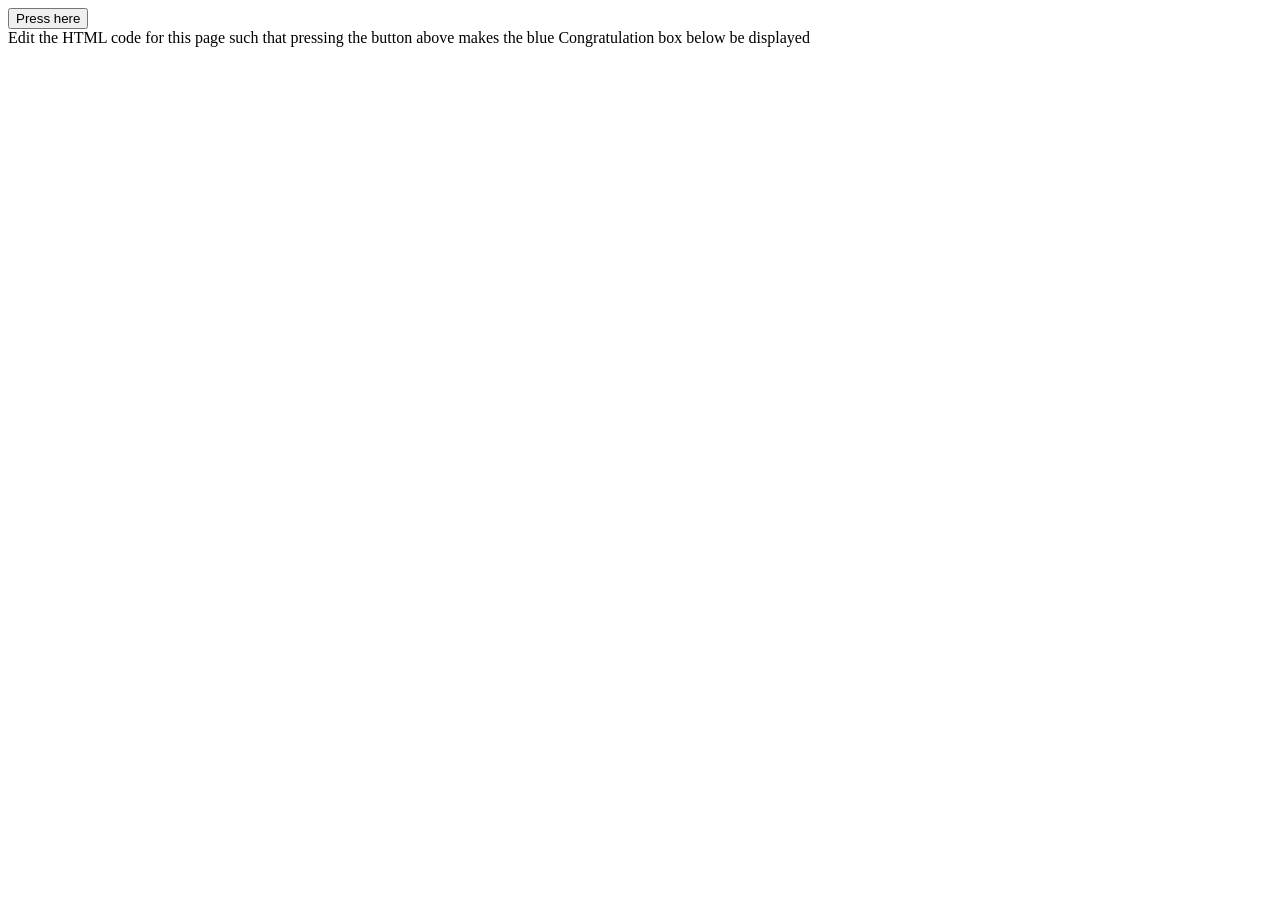
==== ex1/index.html @ ce7a851d "First 3 exercises" ====
<html>
<head>
	<title> Exercise 1 </title>
	<link rel="stylesheet" type="text/css" href="style.css">
	<script type="text/javascript" src="script.js"></script>
</head>
<body>


<button type="button"> Press here </button>


<div class="spec">
	Edit the HTML code for this page such that pressing the button above makes the blue Congratulation box below be displayed

</div>


<div id="target" style="display:none" class="box"> 
	Congratulation! 
</div>

</body>
</html>
---- ex1/style.css ----
.box {
	width:200px;
	height:100px;
	position: fixed;
	top:100px;
	left:100px;
	background: blue;
	color:white;
	font-size: 20px;
}
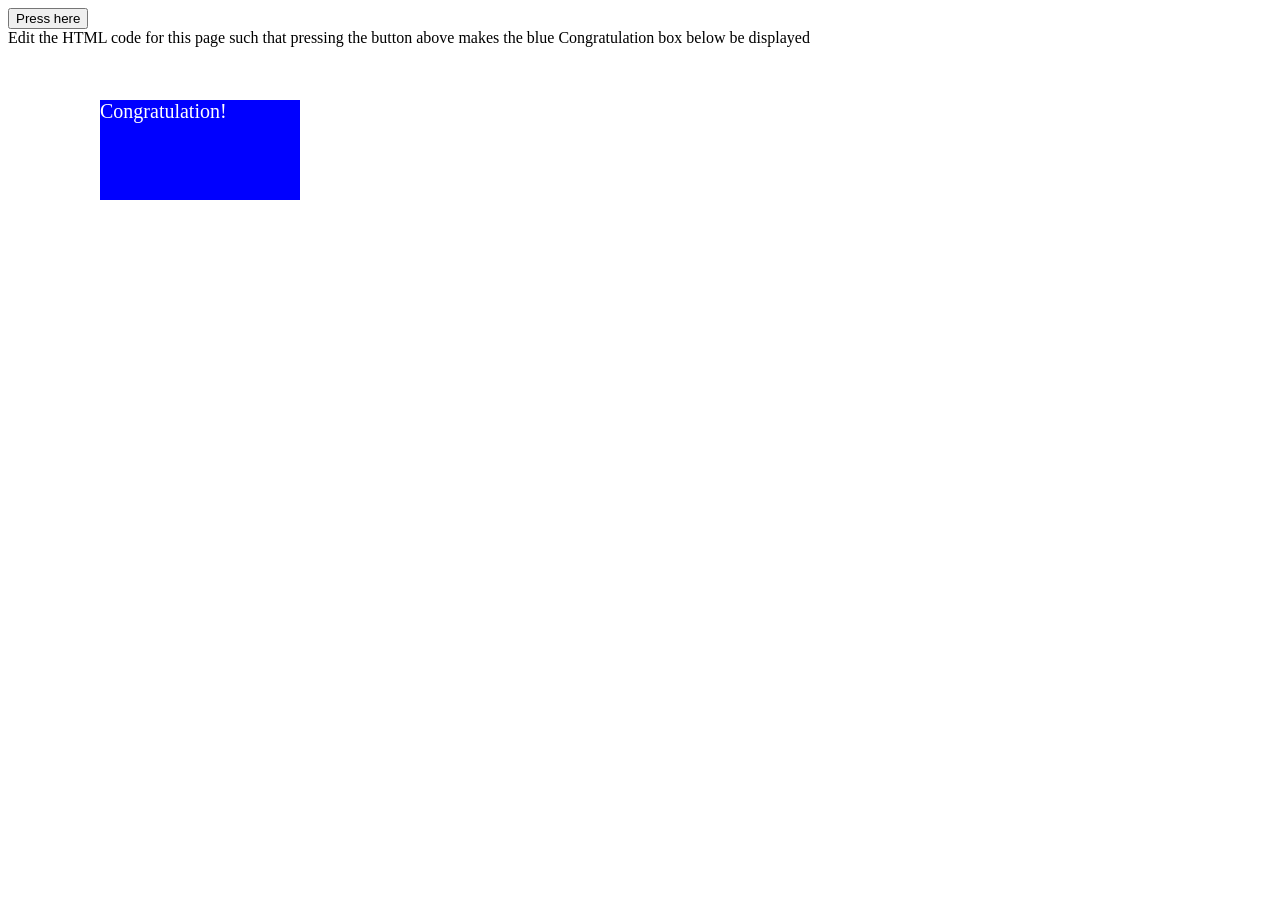
==== commit 605b4d9e: "ex1" ====
--- a/ex1/index.html
+++ b/ex1/index.html
@@ -16,7 +16,7 @@
 </div>
 
 
-<div id="target" style="display:none" class="box"> 
+<div id="target" style="display" class="box"> 
 	Congratulation! 
 </div>
 
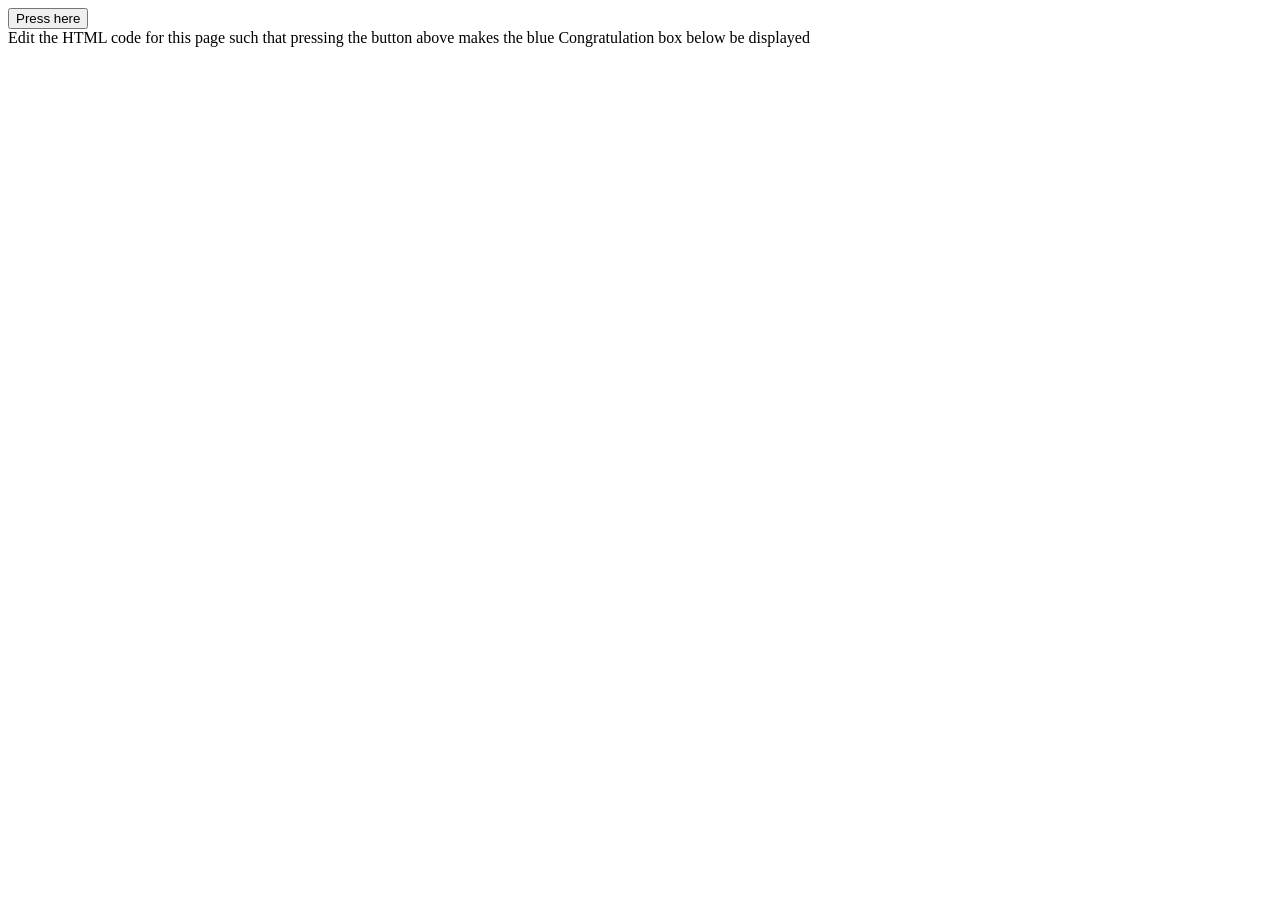
==== commit 3ff51de7: "acuma ii ok" ====
--- a/ex1/index.html
+++ b/ex1/index.html
@@ -6,17 +6,24 @@
 </head>
 <body>
 
+<script> function peste() 
+{
+ document.getElementById("target").style.display=
+"block";
+}
+</script>
 
-<button type="button"> Press here </button>
+
+<button type="button" onclick="peste()"> Press here </button>
+
+
 
 
 <div class="spec">
 	Edit the HTML code for this page such that pressing the button above makes the blue Congratulation box below be displayed
 
 </div>
-
-
-<div id="target" style="display" class="box"> 
+<div id="target" style="display:none" class="box"> 
 	Congratulation! 
 </div>
 
